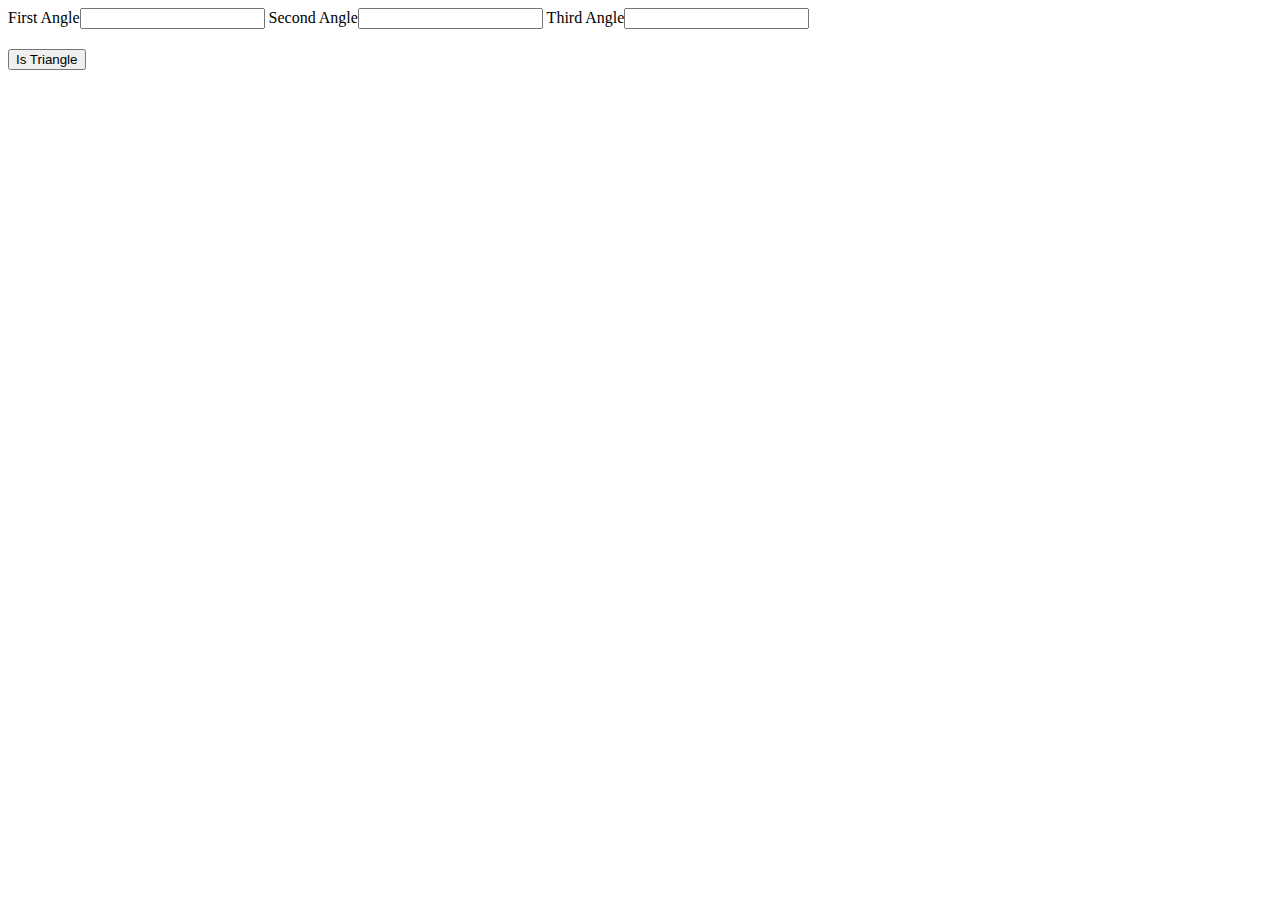
==== index.html @ 32c74573 "docs: ex01" ====
<!DOCTYPE html>
<html lang="en">

<head>
    <meta charset="UTF-8">
    <meta http-equiv="X-UA-Compatible" content="IE=edge">
    <meta name="viewport" content="width=device-width, initial-scale=1.0">
    <title>Fun With Triangles</title>
    <link rel="stylesheet" href="./style.css">
</head>

<label>

    <!-- problem 1: is Triangle? -->
    <!-- ex-01: structure the html for is triangle problem -->
    <form action="">
        <label>First Angle<input class="angle" type="text"></label>
        <label>Second Angle<input class="angle" type="text"></label>
        <label>Third Angle<input class="angle" type="text"></label>
        <h2 id="output"></h2>
    </form>
    <button type="button">Is Triangle</button>

    <!-- script section -->
    <script src="./app.js"></script>
    </body>

</html>
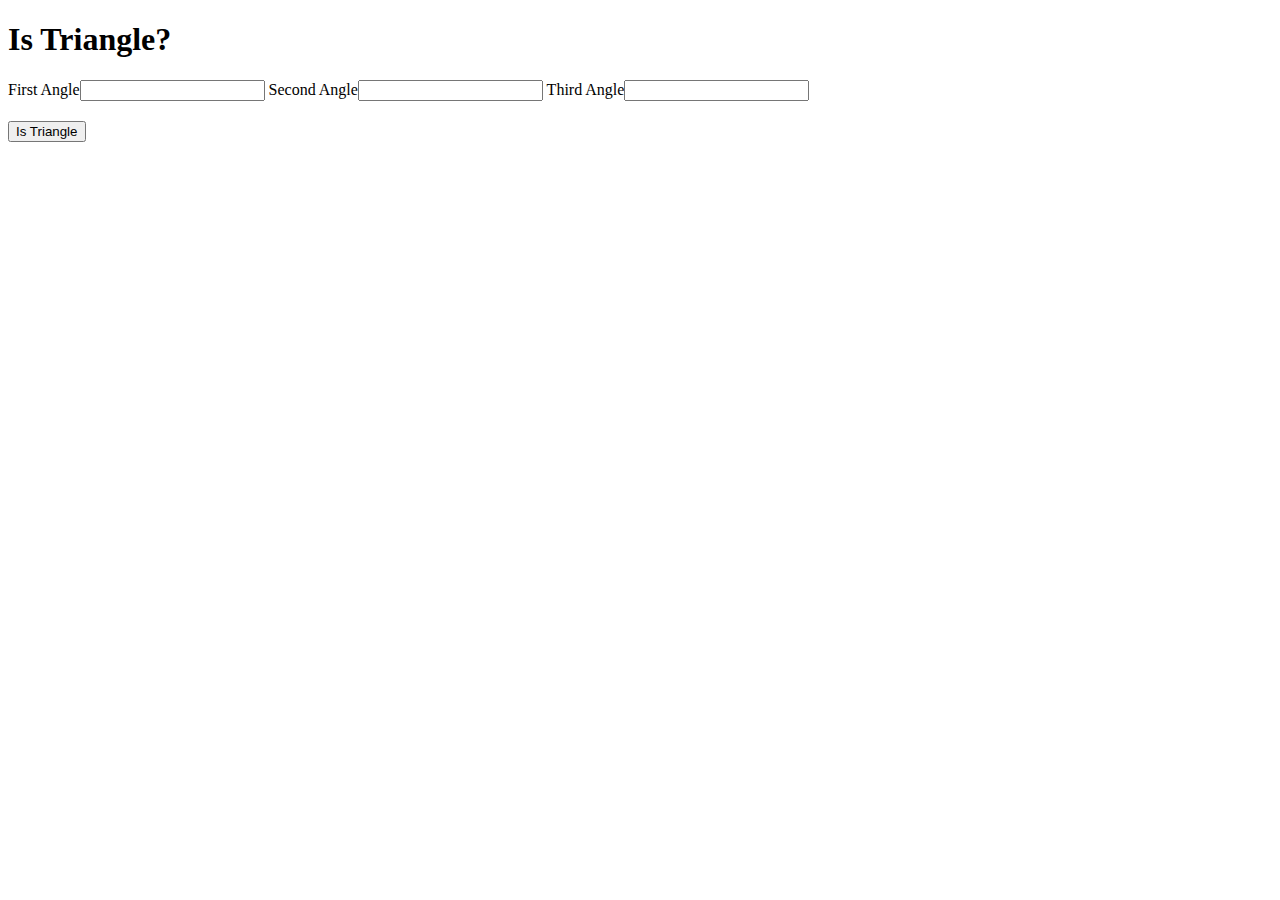
==== commit 97e40436: "docs: Updated index.html" ====
--- a/index.html
+++ b/index.html
@@ -10,16 +10,14 @@
 </head>
 
 <label>
-
-    <!-- problem 1: is Triangle? -->
-    <!-- ex-01: structure the html for is triangle problem -->
+    <h1>Is Triangle?</h1>
     <form action="">
-        <label>First Angle<input class="angle" type="text"></label>
-        <label>Second Angle<input class="angle" type="text"></label>
-        <label>Third Angle<input class="angle" type="text"></label>
+        <label>First Angle<input class="angle" type="number"></label>
+        <label>Second Angle<input class="angle" type="number"></label>
+        <label>Third Angle<input class="angle" type="number"></label>
         <h2 id="output"></h2>
     </form>
-    <button type="button">Is Triangle</button>
+    <button type="button" id="isTriangle">Is Triangle</button>
 
     <!-- script section -->
     <script src="./app.js"></script>
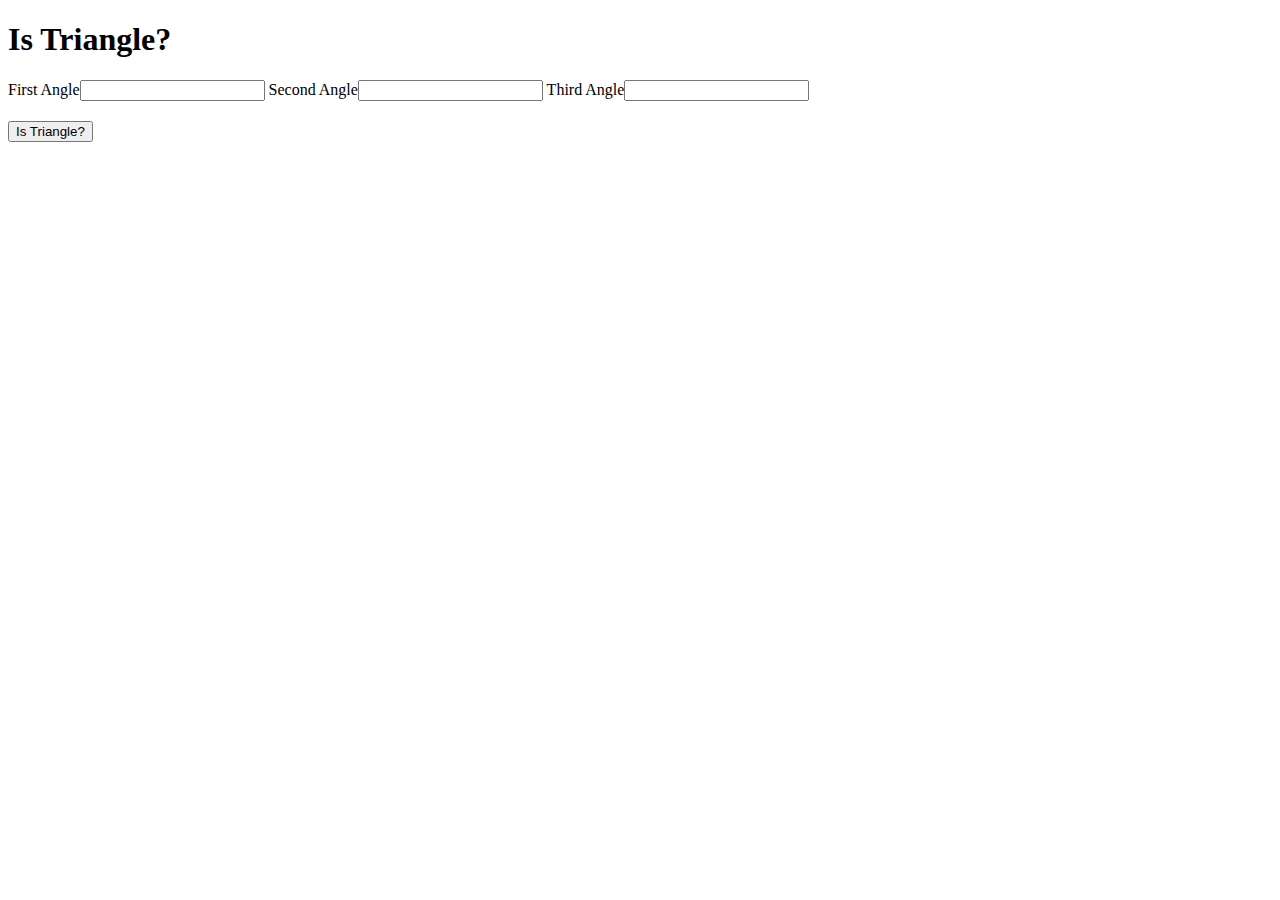
==== commit 293ad638: "docs: ex-05: Structure the HTML for Triangle Quiz" ====
--- a/index.html
+++ b/index.html
@@ -9,7 +9,7 @@
     <link rel="stylesheet" href="./style.css">
 </head>
 
-<label>
+<body>
     <h1>Is Triangle?</h1>
     <form action="">
         <label>First Angle<input class="angle" type="number"></label>
@@ -17,10 +17,10 @@
         <label>Third Angle<input class="angle" type="number"></label>
         <h2 id="output"></h2>
     </form>
-    <button type="button" id="isTriangle">Is Triangle</button>
+    <button type="button" id="isTriangle">Is Triangle?</button>
 
     <!-- script section -->
     <script src="./app.js"></script>
-    </body>
+</body>
 
 </html>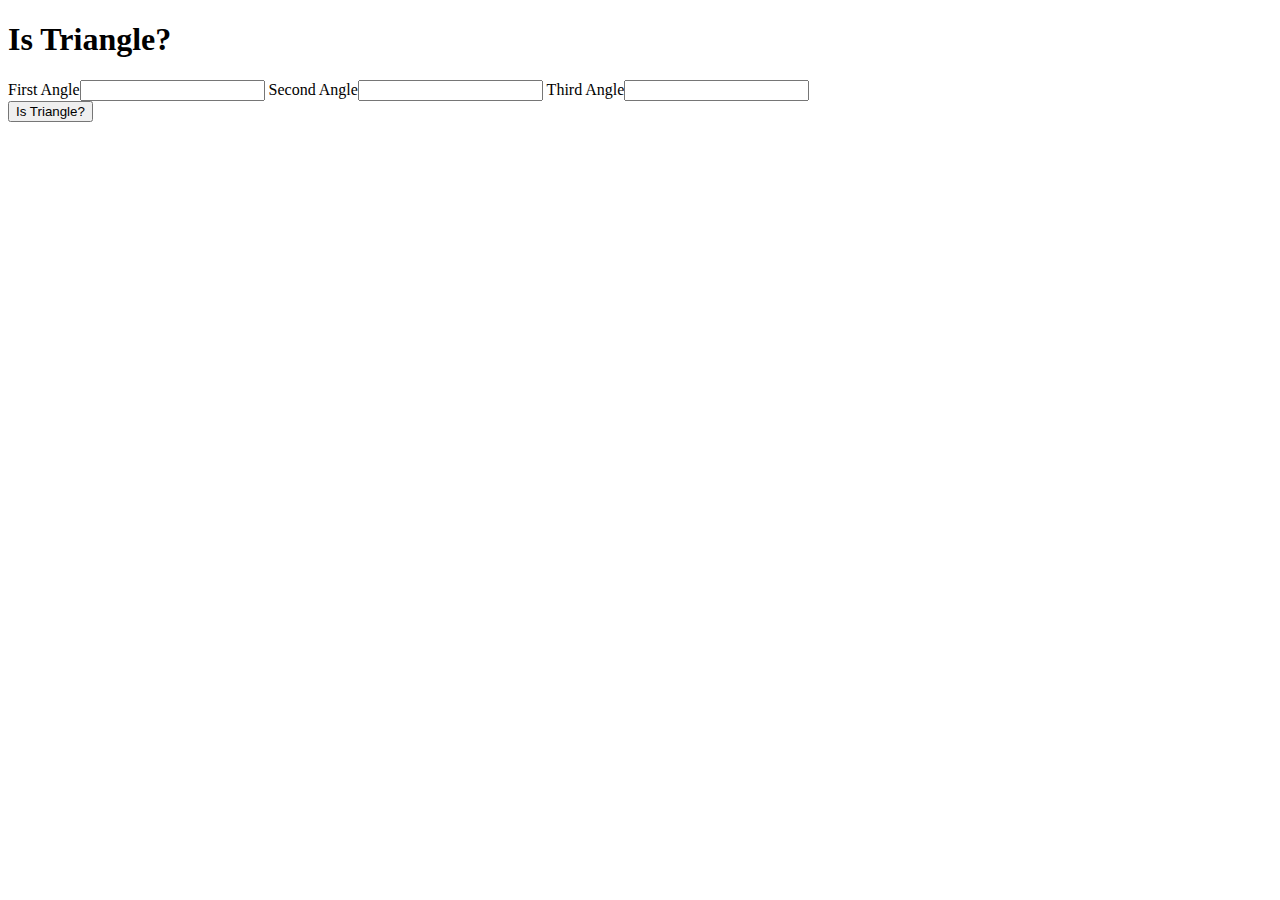
==== commit 4b94061e: "docs: Updated index.html" ====
--- a/index.html
+++ b/index.html
@@ -15,9 +15,9 @@
         <label>First Angle<input class="angle" type="number"></label>
         <label>Second Angle<input class="angle" type="number"></label>
         <label>Third Angle<input class="angle" type="number"></label>
-        <h2 id="output"></h2>
     </form>
     <button type="button" id="isTriangle">Is Triangle?</button>
+    <h2 id="output"></h2>
 
     <!-- script section -->
     <script src="./app.js"></script>
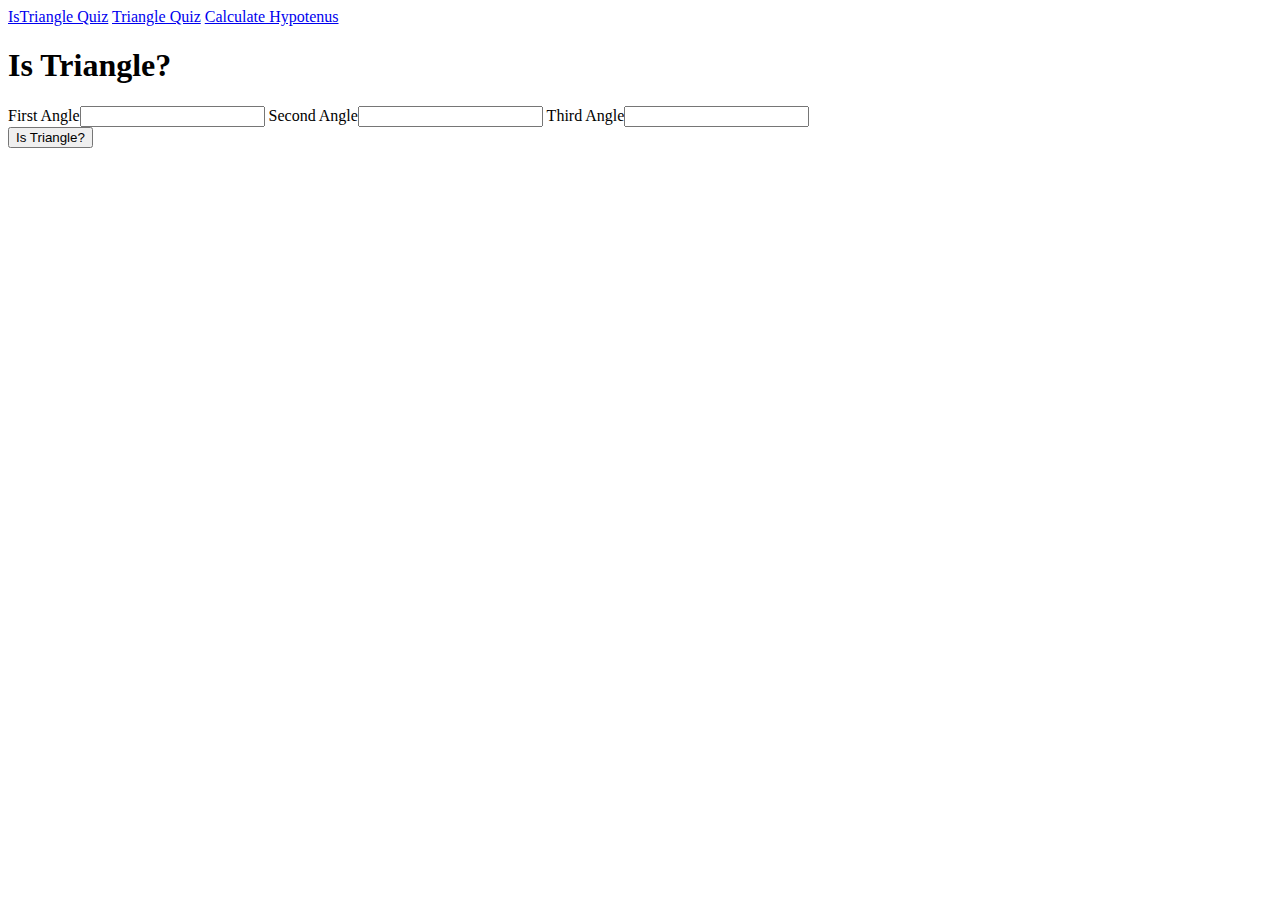
==== commit 65316b8a: "docs: ex-14: club them together!" ====
--- a/index.html
+++ b/index.html
@@ -10,6 +10,11 @@
 </head>
 
 <body>
+    <nav>
+        <a href="./">IsTriangle Quiz</a>
+        <a href="./triangleQuiz.html">Triangle Quiz</a>
+        <a href="./hypotenuse.html">Calculate Hypotenus</a>
+    </nav>
     <h1>Is Triangle?</h1>
     <form action="">
         <label>First Angle<input class="angle" type="number"></label>
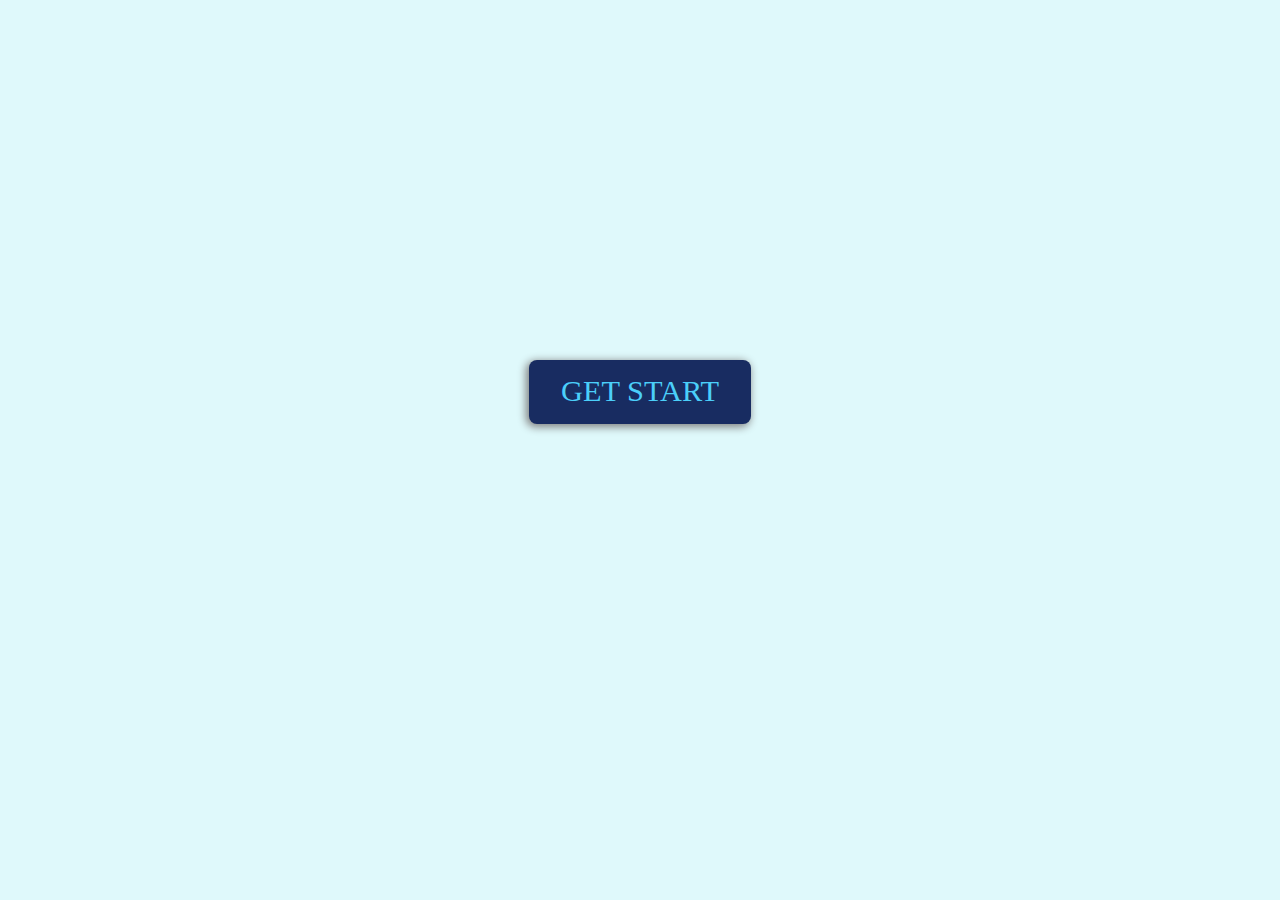
==== commit e068cf0b: "docs: Added project" ====
--- a/index.html
+++ b/index.html
@@ -5,27 +5,34 @@
     <meta charset="UTF-8">
     <meta http-equiv="X-UA-Compatible" content="IE=edge">
     <meta name="viewport" content="width=device-width, initial-scale=1.0">
-    <title>Fun With Triangles</title>
-    <link rel="stylesheet" href="./style.css">
+    <title>Fun With Triangle</title>
+    <link rel="stylesheet" href="style.css">
+    <style>
+        #start {
+            font-family: Georgia, 'Times New Roman', Times, serif;
+            font-size: 1.9rem;
+            display: inline-block;
+            margin: auto;
+            padding: 0.9rem 2rem;
+            background-color: #182C61;
+            color: #4bcffa;
+            text-decoration: none;
+            border-radius: 0.5rem;
+            box-shadow: -2px 2px 0.5rem 1px grey;
+            margin-top: 40vh;
+        }
+        
+        #start:hover {
+            background-color: #4bcffa;
+            color: #182C61;
+        }
+    </style>
 </head>
 
 <body>
-    <nav>
-        <a href="./">IsTriangle Quiz</a>
-        <a href="./triangleQuiz.html">Triangle Quiz</a>
-        <a href="./hypotenuse.html">Calculate Hypotenus</a>
-    </nav>
-    <h1>Is Triangle?</h1>
-    <form action="">
-        <label>First Angle<input class="angle" type="number"></label>
-        <label>Second Angle<input class="angle" type="number"></label>
-        <label>Third Angle<input class="angle" type="number"></label>
-    </form>
-    <button type="button" id="isTriangle">Is Triangle?</button>
-    <h2 id="output"></h2>
 
-    <!-- script section -->
-    <script src="./app.js"></script>
+    <a id="start" href="./pages/isTriangle.html">GET START</a>
+
 </body>
 
 </html>--- a/style.css
+++ b/style.css
@@ -0,0 +1,111 @@
+* {
+    box-sizing: border-box;
+    padding: 0;
+    margin: 0;
+}
+
+:root {
+    --primary-color: #dff9fb;
+    --secondary-color: #f1f2f6;
+    --nav-foot-color: #4bcffa;
+    --secondary-font-color: #182C61;
+}
+
+body {
+    text-align: center;
+    font-family: system-ui, -apple-system, BlinkMacSystemFont, 'Segoe UI', Roboto, Oxygen, Ubuntu, Cantarell, 'Open Sans', 'Helvetica Neue', sans-serif;
+    background-color: var(--primary-color);
+}
+
+/* navbar section */
+
+#navigation {
+    background-color: var(--nav-foot-color);
+    border-bottom-left-radius: 1rem;
+}
+
+#navbar-heading {
+    color: var(--secondary-color);
+    padding: 0.5rem;
+}
+
+#navbar-links {
+    padding: 0.5rem 0.5rem 1rem 0.5rem;
+}
+
+#navbar-links a {
+    text-decoration: none;
+    padding: 0rem 1rem;
+    font-weight: 500;
+    color: var(--secondary-color);
+}
+
+/* main section  */
+
+.quiz-heading {
+    margin: 1rem 0rem;
+    color: var(--secondary-font-color);
+}
+
+label {
+    color: var(--nav-foot-color);
+    display: block;
+    font-size: 1.5rem;
+    margin: 0.5rem;
+}
+
+input:focus {
+    outline: none;
+}
+
+button {
+    margin: 2rem 0.5rem;
+    padding: 0.5rem 1.5rem;
+    font-size: 1.2rem;
+    background-color: var(--nav-foot-color);
+    color: var(--secondary-color);
+    border: 1px solid var(--nav-foot-color);
+    border-radius: 0.5rem;
+    box-shadow: -2px 2px 0.4rem 1px grey;
+    cursor: pointer;
+}
+
+#output {
+    color: var(--secondary-font-color);
+}
+
+/* Footer Section */
+
+.footer {
+    margin-top: 1rem;
+    background-color: var(--nav-foot-color);
+    border-top-right-radius: 1rem;
+}
+
+.social-links {
+    margin: 0.5rem;
+    padding-inline-start: 0px;
+    padding-top: 1.5rem;
+}
+
+.list-non-bullet {
+    list-style: none;
+}
+
+.list-item-inline {
+    display: inline;
+}
+
+.link {
+    text-decoration: none;
+    padding: 0.5rem 2rem;
+    color: var(--secondary-font-color);
+    font-size: large;
+}
+
+h4 {
+    padding: 0.5rem;
+    font-size: 1.1rem;
+    word-spacing: 10px;
+    color: var(--secondary-font-color);
+}